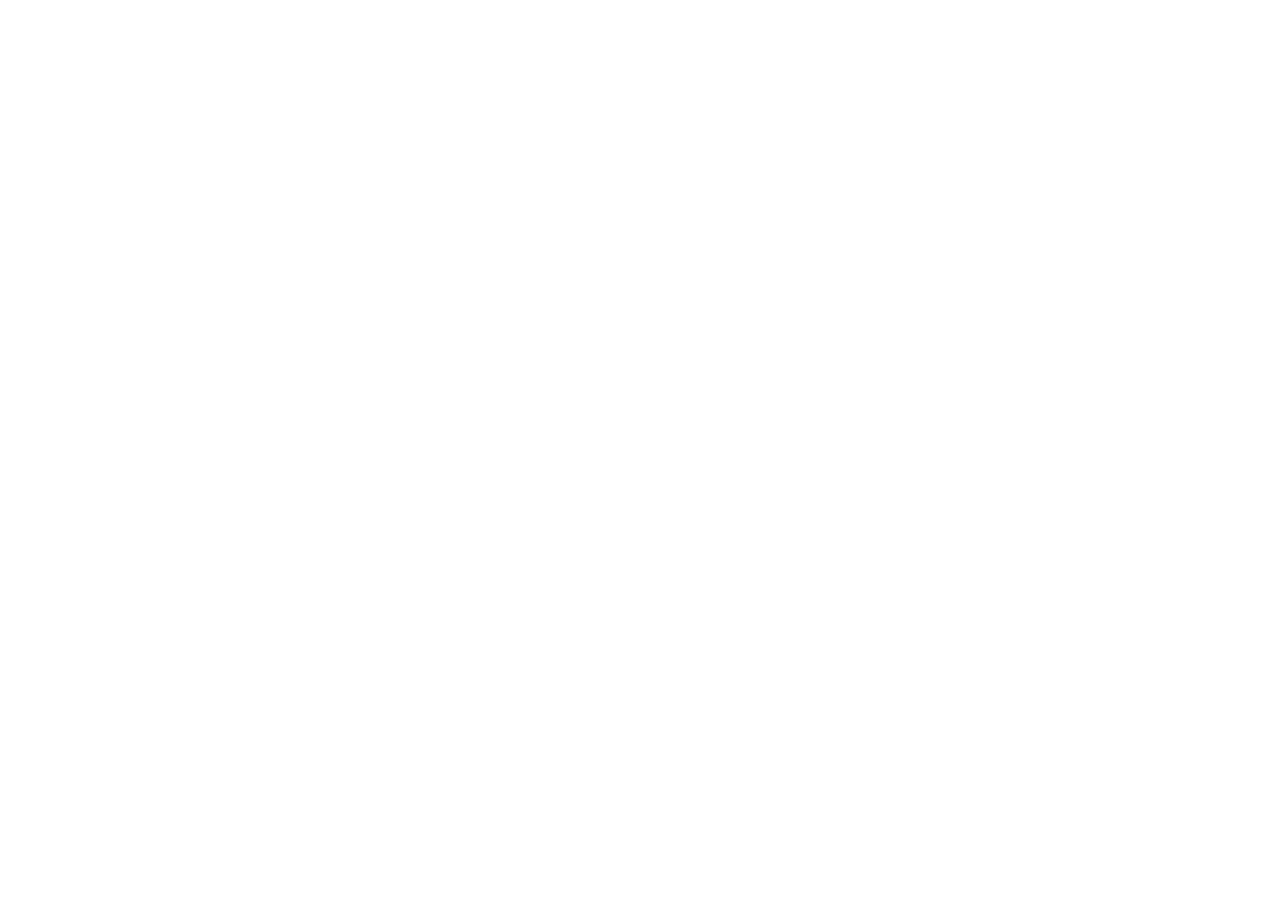
==== index.html @ 4b3c8586 "changes made on 04-04, aise hi" ====
<!DOCTYPE html>
<html lang="en">
<head>
    <meta charset="UTF-8">
    <meta name="viewport" content="width=device-width, initial-scale=1.0">
    <title>Document</title>
</head>
<body>
    
</body>
</html>
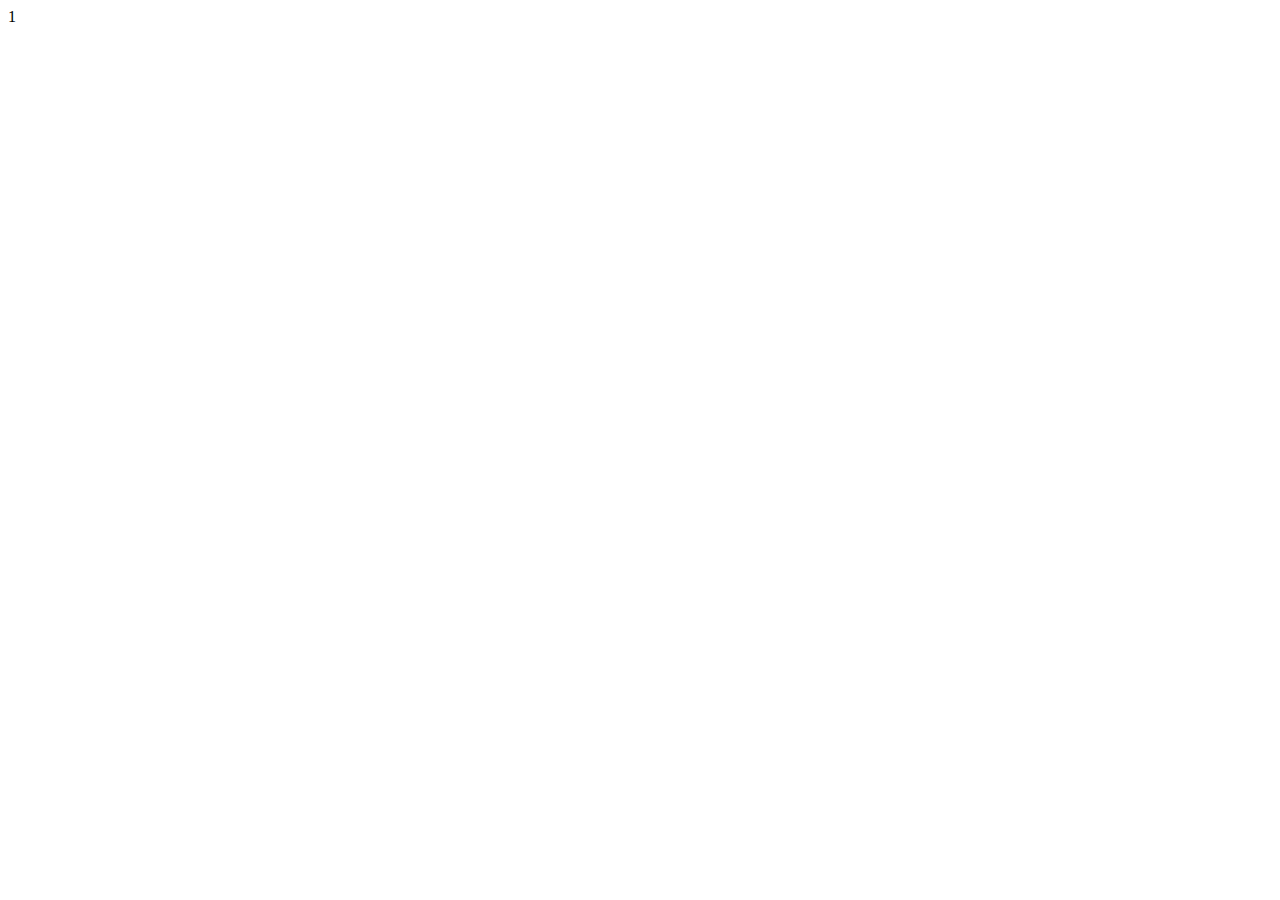
==== commit 80b9ec24: "changes made on 23:36" ====
--- a/index.html
+++ b/index.html
@@ -6,6 +6,10 @@
     <title>Document</title>
 </head>
 <body>
-    
+    <div class="container">
+        <div class="box">
+            1
+        </div>
+    </div>
 </body>
 </html>